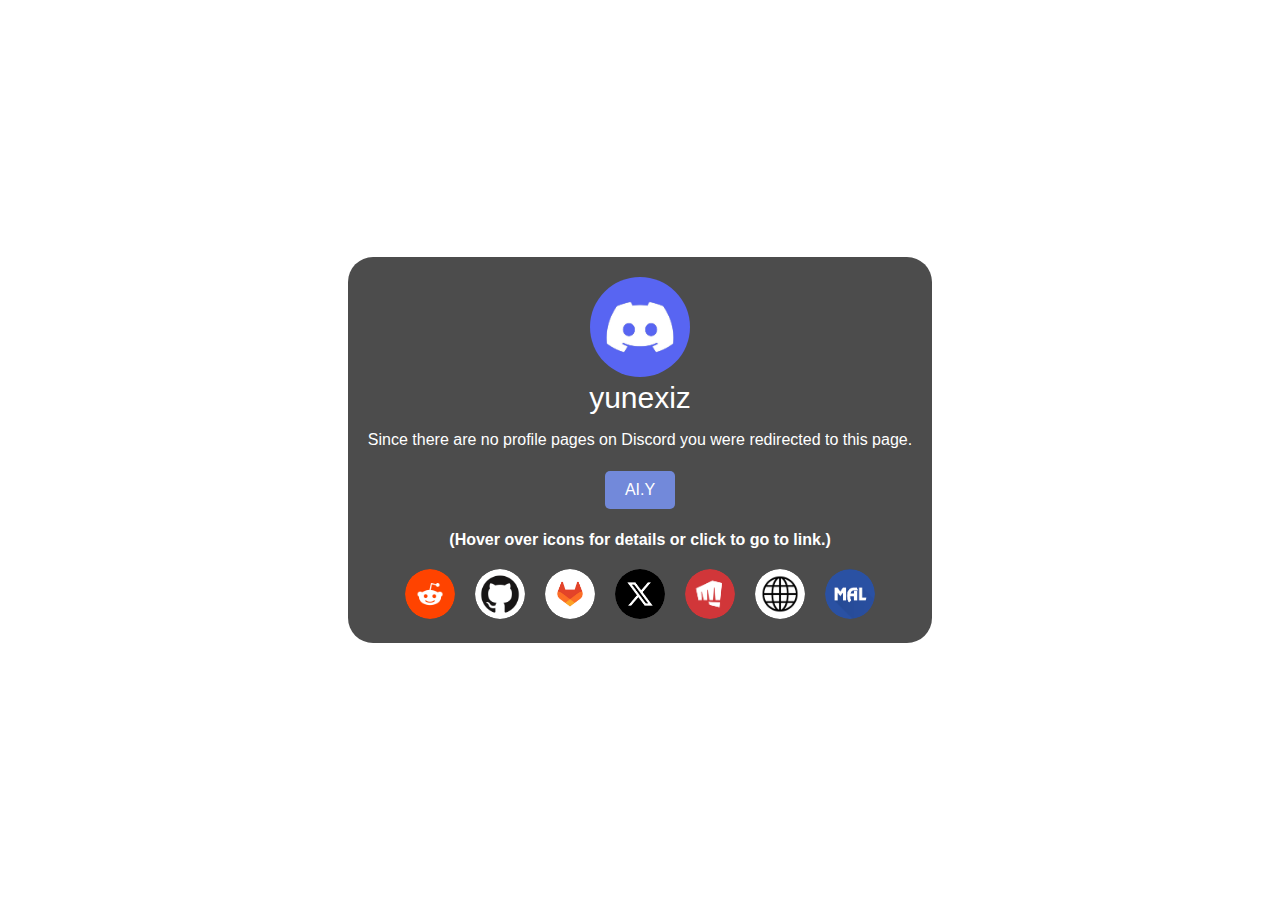
==== discord.html @ c37f177b "a" ====
<!DOCTYPE html>
<html lang="en">
<head>
  <title>Yunexiz</title>
  <link rel="icon" type="image/x-icon" href="cat.ico">
  <meta charset="UTF-8">
  <meta name="viewport" content="width=device-width, initial-scale=1.0">
  <meta property="og:title" content="yunexiz (Discord)" />
  <meta property="og:description" content="Find my Discord username or my bots on this page." />
  <meta property="og:image" content="/pfp.png" />
  <meta property="og:url" content="https://yunexiz.is-a.dev/discord.html" />
  <style>
    body {
        margin: 0;
        padding: 0;
        background-image: url('back-ground.png');
        background-size: cover;
        display: flex;
        justify-content: center;
        align-items: center;
        height: 100vh;
        font-family: Arial, sans-serif;
    }

    .info-box {
        background-color: rgba(0, 0, 0, 0.7);
        color: white;
        padding: 20px;
        margin: 20px;
        border-radius: 25px;
        text-align: center;
        font-family: Arial, sans-serif;
        max-width: 100vw;
    }

    .profile-img {
        border-radius: 50%;
        max-width: 100px;
    }

    .social-icons {
        display: flex; 
        flex-wrap: wrap;
        justify-content: center; 
        margin-top: 20px;
        max-width: 100vw;
    }

    .social-icons a {
        display: inline-block;
        margin: 0 10px;
        width: 50px;
        height: 50px;
        overflow: hidden;
        border-radius: 50%;
    }

    .social-icons img {
        width: 100%;
        height: 100%;
        transition: transform 0.2s ease-in-out;
        border-radius: 50%;
    }

    .social-icons img:hover {
      transform: scale(0.9); 
      border: none; 
    }

    .bot-button {
      border-radius: 5px;
      background-color: #7289da; 
      color: white;
      border: none;
      padding: 10px 20px; 
      text-align: center; 
      text-decoration: none; 
      display: inline-block; 
      font-size: 16px; 
      margin: 4px 2px; 
      cursor: pointer; 
    }

    .bot-button:hover {
      background-color: #424549; 
    }
</style>
</head>
<body>
  <div class="info-box">
    <img src="discord.png" alt="Platform icon" class="profile-img"><br>
    <div>
      <span style="font-size: 30px;">yunexiz</span><br>
      <p>Since there are no profile pages on Discord you were redirected to this page. <br> <br> <button onclick="location.href='/ai.y.html'" class="bot-button">AI.Y</button> <br> <br> <strong>(Hover over icons for details or click to go to link.)</p></strong>
    </div>
    <div class="social-icons">
    <div title="Nonam4lol">
        <a href="https://reddit.com/u/nonam4lol">
            <img src="reddit.png" alt="Reddit">
        </a>
    </div>

    <div title="Yunexiz">
        <a href="https://github.com/Yunexiz">
            <img src="github.png" alt="GitHub">
        </a>
    </div>

    <div title="Yunexiz">
        <a href="https://gitlab.com/Yunexiz">
            <img src="gitlab.png" alt="GitLab">
        </a>
    </div>

    <div title="Yunexiz">
        <a href="https://twitter.com/Yunexiz">
            <img src="twitter.png" alt="Twitter">
        </a>
    </div>

    <div title="Yunexiz#6689">
        <a href="/riot.html">
            <img src="riot.png" alt="Riot">
        </a>
    </div>

    <div title="My websites">
        <a href="/domains.html">
            <img src="domains.jpg" alt="Domains">
        </a>
    </div>

    <div title="Yunexiz">
        <a href="https://myanimelist.net/animelist/Yunexiz">
            <img src="mal.png" alt="MyAnimeList">
        </a>
    </div>
</div>

  </div>
</body>
</html>
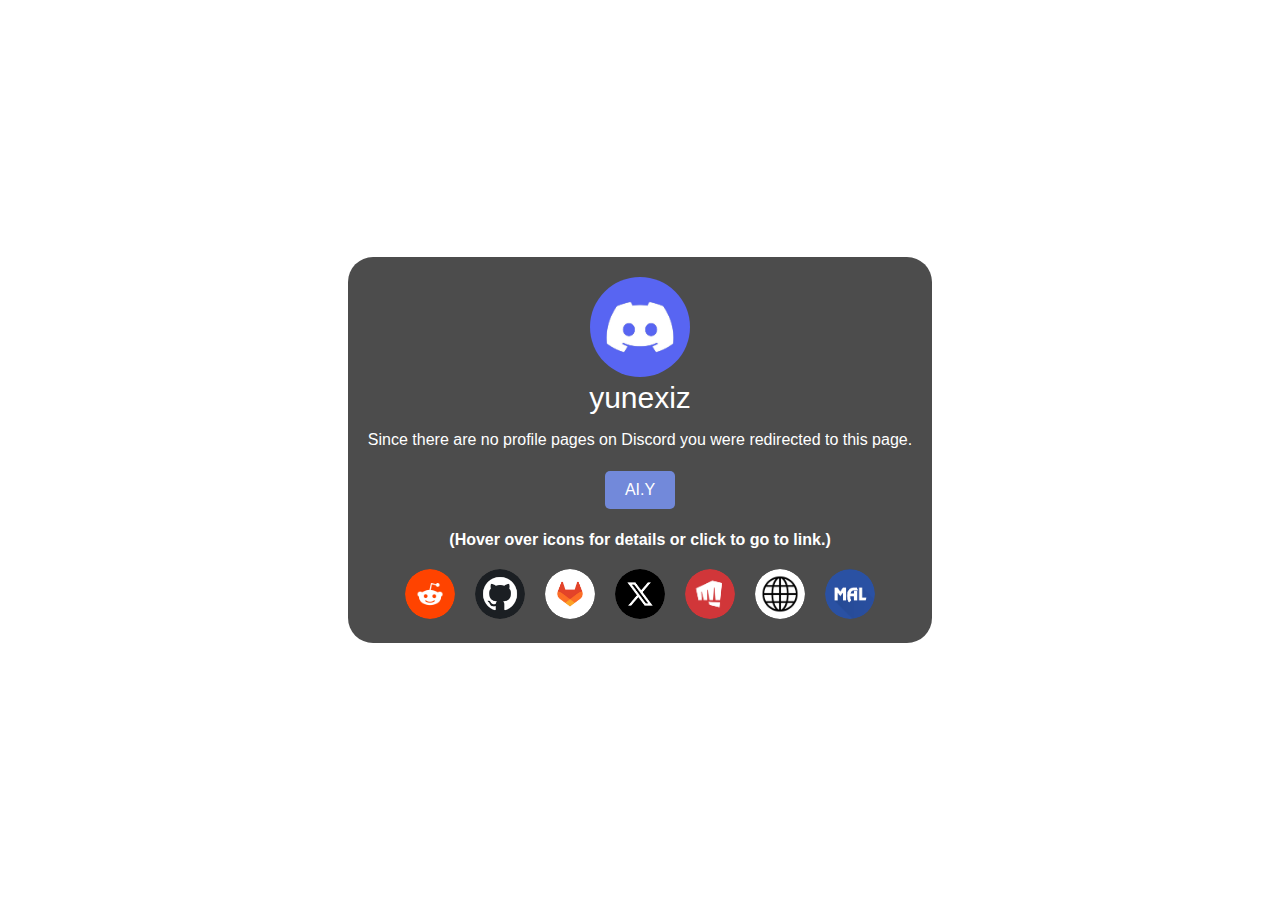
==== commit 4f5238c1: "Update discord.html" ====
--- a/discord.html
+++ b/discord.html
@@ -91,7 +91,7 @@
     <img src="discord.png" alt="Platform icon" class="profile-img"><br>
     <div>
       <span style="font-size: 30px;">yunexiz</span><br>
-      <p>Since there are no profile pages on Discord you were redirected to this page. <br> <br> <button onclick="location.href='/ai.y.html'" class="bot-button">AI.Y</button> <br> <br> <strong>(Hover over icons for details or click to go to link.)</p></strong>
+      <p>Since there are no profile pages on Discord you were redirected to this page. <br> <br> <button onclick="location.href='https://ai-y.yunexiz.is-a.dev'" class="bot-button">AI.Y</button> <br> <br> <strong>(Hover over icons for details or click to go to link.)</p></strong>
     </div>
     <div class="social-icons">
     <div title="Nonam4lol">
